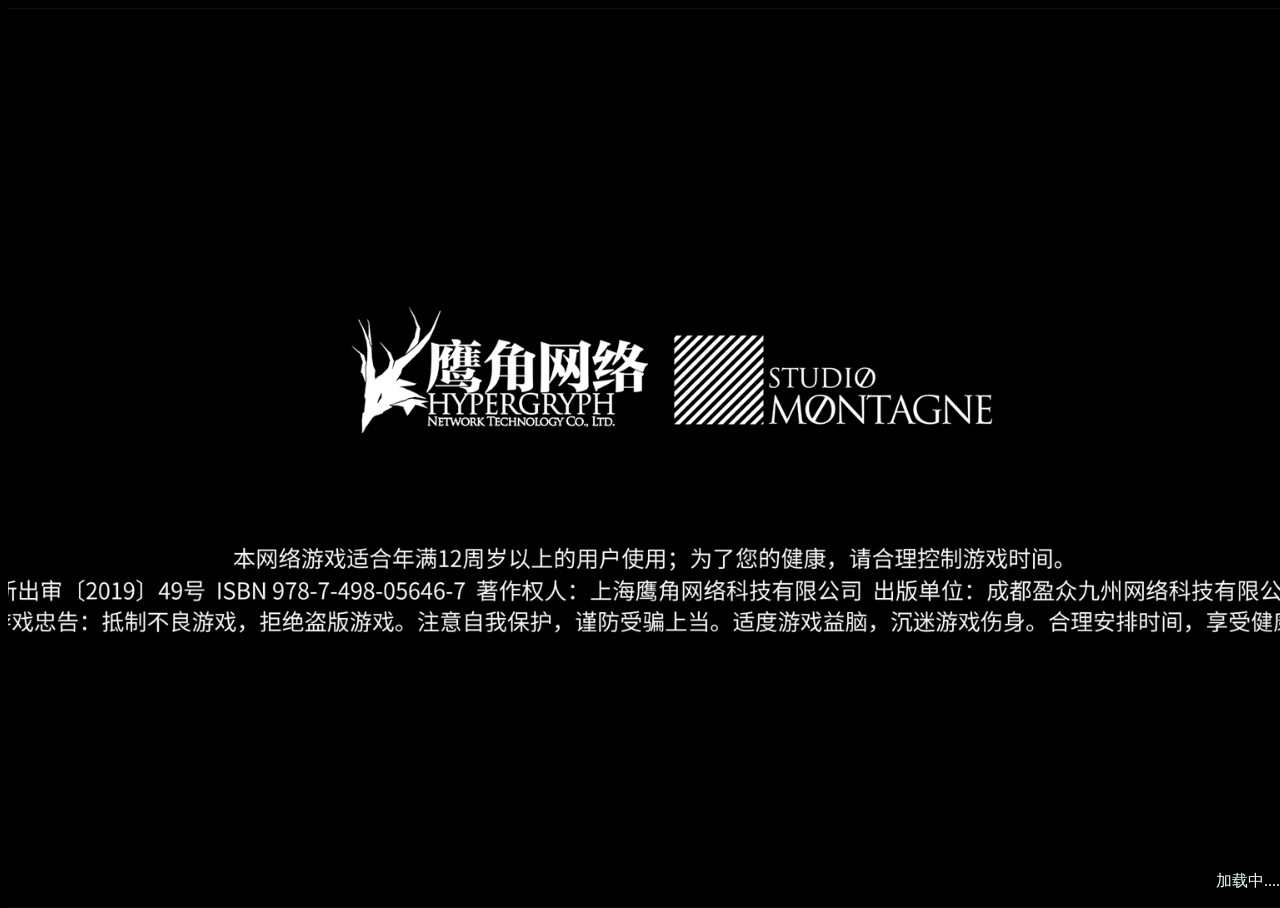
==== docs/index.html @ ab234a5b "测试..." ====
<!DOCTYPE html>
<html lang="zh-cn">
  <head>
    <meta charset="utf-8" />
    <meta http-equiv="content-type" content="text/html;charset=utf-8" />
    <meta http-equiv="X-UA-Compatible" content="IE=edge,chrome=1" />
    <meta content="user-scalable=0" name="viewport" />
    <meta name="theme-color" content="#515A5A" />
    <title>Rhodes Island - Arknights</title>
    <link rel="shortcut icon" href="favicon.ico" />
    <style>
      body {
        background-color: black;
      }
      .background {
        background: url("assets/image/title.png") center center no-repeat;
        background-size: 100% 100%;
        position: fixed;
        top: 0;
        left: 0;
        width: 100%;
        height: 100%;
        min-width: 900px;
        z-index: -10;
        zoom: 1;
        background-repeat: no-repeat;
        background-size: cover;
        -webkit-background-size: cover;
        -o-background-size: cover;
        background-position: center 0;
      }
      #loading {
        position: fixed;
        right: 0;
        bottom: 0;
        color: azure;
      }
      html {
        overflow: -moz-hidden-unscrollable;
        height: 100%;
      }
      body::-webkit-scrollbar {
        display: none;
      }
      body {
        -ms-overflow-style: none;
        height: 100%;
        width: calc(100vw + 18px);
        overflow: auto;
      }
      #content {
        width: 100vw;
      }
    </style>
  </head>

  <body>
    <div id="content">
      <div class="background"></div>
      <p id="loading">加载中......</p>
      <audio id="bgm"></audio>
    </div>

    <script src="https://cdn.jsdelivr.net/npm/jquery@3.2/dist/jquery.min.js"></script>
    <script src="assets/js/main.js"></script>
    <script type="text/javascript"></script>
  </body>
</html>
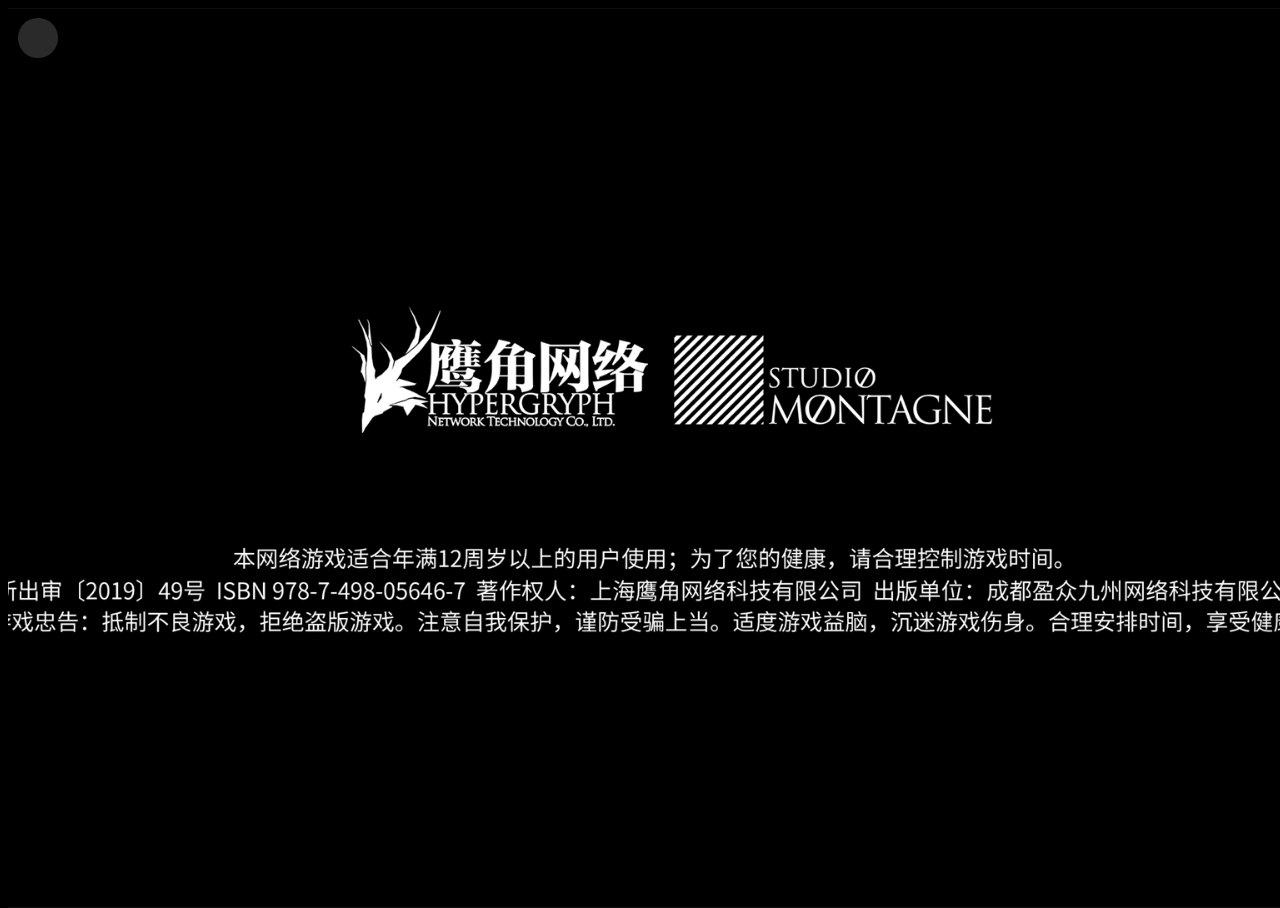
==== commit 9b8e5bb7: "增加加载图标" ====
--- a/docs/index.html
+++ b/docs/index.html
@@ -14,7 +14,7 @@
       }
       .background {
         background: url("assets/image/title.png") center center no-repeat;
-        background-size: 100% 100%;
+        background-size: 100%;
         position: fixed;
         top: 0;
         left: 0;
@@ -30,10 +30,9 @@
         background-position: center 0;
       }
       #loading {
+        left: 10px;
+        top: -90px;
         position: fixed;
-        right: 0;
-        bottom: 0;
-        color: azure;
       }
       html {
         overflow: -moz-hidden-unscrollable;
@@ -51,13 +50,65 @@
       #content {
         width: 100vw;
       }
+      .spinner {
+        width: 40px;
+        height: 40px;
+
+        position: relative;
+        margin: 100px auto;
+      }
+
+      .double-bounce1,
+      .double-bounce2 {
+        width: 100%;
+        height: 100%;
+        border-radius: 50%;
+        background-color: #333;
+        opacity: 0.6;
+        position: absolute;
+        top: 0;
+        left: 0;
+
+        -webkit-animation: sk-bounce 2s infinite ease-in-out;
+        animation: sk-bounce 2s infinite ease-in-out;
+      }
+
+      .double-bounce2 {
+        -webkit-animation-delay: -1s;
+        animation-delay: -1s;
+      }
+
+      @-webkit-keyframes sk-bounce {
+        0%,
+        100% {
+          -webkit-transform: scale(0);
+        }
+        50% {
+          -webkit-transform: scale(1);
+        }
+      }
+
+      @keyframes sk-bounce {
+        0%,
+        100% {
+          transform: scale(0);
+          -webkit-transform: scale(0);
+        }
+        50% {
+          transform: scale(1);
+          -webkit-transform: scale(1);
+        }
+      }
     </style>
   </head>
 
   <body>
     <div id="content">
       <div class="background"></div>
-      <p id="loading">加载中......</p>
+      <div class="spinner" id="loading">
+        <div class="double-bounce1"></div>
+        <div class="double-bounce2"></div>
+      </div>
       <audio id="bgm"></audio>
     </div>
 
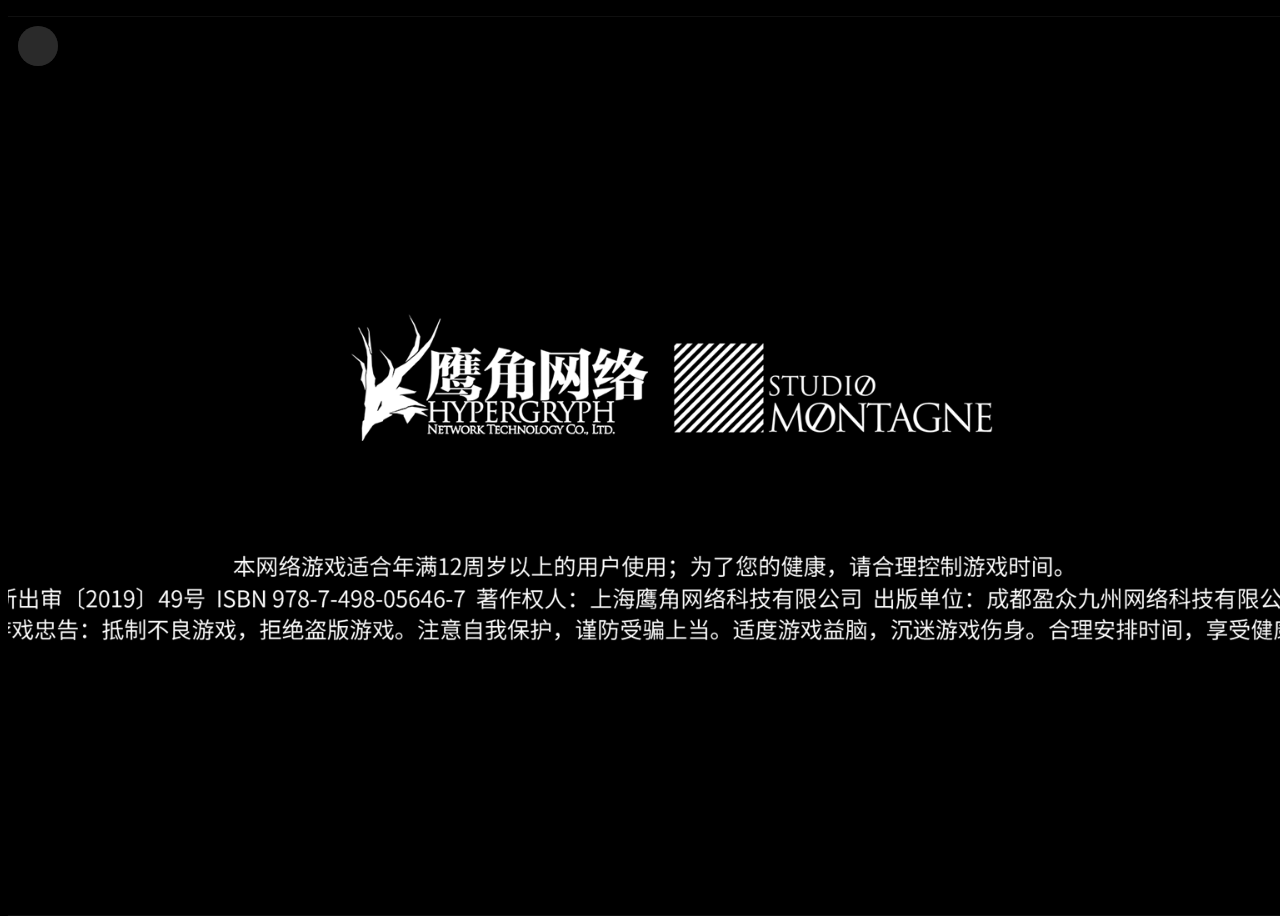
==== commit d17efb7e: "修复音频无法播放的BUG，添加资源文件" ====
--- a/docs/index.html
+++ b/docs/index.html
@@ -2,104 +2,21 @@
 <html lang="zh-cn">
   <head>
     <meta charset="utf-8" />
+    <title>Rhodes Island - Arknights</title>
     <meta http-equiv="content-type" content="text/html;charset=utf-8" />
     <meta http-equiv="X-UA-Compatible" content="IE=edge,chrome=1" />
+    <meta
+      name="description"
+      content="罗德岛制药公司作为感染者问题专家，聘用感染者，深入危险地区，通过种种手段，已经成功解决了数起感染者引发的事件。而今，他们将面对史无前例的感染者暴乱。在各个势力间游走，发掘不为人知的内幕，抵挡感染者的疯狂进攻，你的决策将决定罗德岛的方向。"
+    />
+    <meta
+      name="keywords"
+      content="骡的岛, 罗德岛, 明日方舟, 二次元, 阿米娅到底是兔子还是驴, "
+    />
     <meta content="user-scalable=0" name="viewport" />
     <meta name="theme-color" content="#515A5A" />
-    <title>Rhodes Island - Arknights</title>
     <link rel="shortcut icon" href="favicon.ico" />
-    <style>
-      body {
-        background-color: black;
-      }
-      .background {
-        background: url("assets/image/title.png") center center no-repeat;
-        background-size: 100%;
-        position: fixed;
-        top: 0;
-        left: 0;
-        width: 100%;
-        height: 100%;
-        min-width: 900px;
-        z-index: -10;
-        zoom: 1;
-        background-repeat: no-repeat;
-        background-size: cover;
-        -webkit-background-size: cover;
-        -o-background-size: cover;
-        background-position: center 0;
-      }
-      #loading {
-        left: 10px;
-        top: -90px;
-        position: fixed;
-      }
-      html {
-        overflow: -moz-hidden-unscrollable;
-        height: 100%;
-      }
-      body::-webkit-scrollbar {
-        display: none;
-      }
-      body {
-        -ms-overflow-style: none;
-        height: 100%;
-        width: calc(100vw + 18px);
-        overflow: auto;
-      }
-      #content {
-        width: 100vw;
-      }
-      .spinner {
-        width: 40px;
-        height: 40px;
-
-        position: relative;
-        margin: 100px auto;
-      }
-
-      .double-bounce1,
-      .double-bounce2 {
-        width: 100%;
-        height: 100%;
-        border-radius: 50%;
-        background-color: #333;
-        opacity: 0.6;
-        position: absolute;
-        top: 0;
-        left: 0;
-
-        -webkit-animation: sk-bounce 2s infinite ease-in-out;
-        animation: sk-bounce 2s infinite ease-in-out;
-      }
-
-      .double-bounce2 {
-        -webkit-animation-delay: -1s;
-        animation-delay: -1s;
-      }
-
-      @-webkit-keyframes sk-bounce {
-        0%,
-        100% {
-          -webkit-transform: scale(0);
-        }
-        50% {
-          -webkit-transform: scale(1);
-        }
-      }
-
-      @keyframes sk-bounce {
-        0%,
-        100% {
-          transform: scale(0);
-          -webkit-transform: scale(0);
-        }
-        50% {
-          transform: scale(1);
-          -webkit-transform: scale(1);
-        }
-      }
-    </style>
+    <link rel="stylesheet" href="assets/css/main.css" />
   </head>
 
   <body>
@@ -109,11 +26,37 @@
         <div class="double-bounce1"></div>
         <div class="double-bounce2"></div>
       </div>
-      <audio id="bgm"></audio>
+      <!-- <div class="progress">
+        <div class="progress-bar-mask"></div>
+        <div class="progress-bar"></div> 
+        <div class="progress-num"></div>
+      </div> -->
+      <div class="world_tip">
+        <p id="word"></p>
+        <p id="detail"></p>
+      </div>
+
+      <div class="audio">
+        <iframe
+          src="assets/audio/silence.mp3"
+          allow="autoplay"
+          id="audio"
+        ></iframe>
+        <audio
+          id="bgm-intro"
+          src="assets/audio/title_intro.mp3"
+          autoplay
+        ></audio>
+        <audio
+          id="bgm-loop"
+          src="assets/audio/title_loop.mp3"
+          preload="auto"
+          loop
+        ></audio>
+      </div>
     </div>
 
     <script src="https://cdn.jsdelivr.net/npm/jquery@3.2/dist/jquery.min.js"></script>
     <script src="assets/js/main.js"></script>
-    <script type="text/javascript"></script>
   </body>
 </html>
--- a/docs/assets/css/main.css
+++ b/docs/assets/css/main.css
@@ -0,0 +1,102 @@
+body {
+  background-color: black;
+}
+.background {
+  background: url("../../assets/image/title.png") center center no-repeat;
+  background-size: 100%;
+  position: fixed;
+  top: 0;
+  left: 0;
+  width: 100%;
+  height: 100%;
+  min-width: 900px;
+  z-index: -10;
+  zoom: 1;
+  background-repeat: no-repeat;
+  background-size: cover;
+  -webkit-background-size: cover;
+  -o-background-size: cover;
+  background-position: center 0;
+}
+#loading {
+  left: 10px;
+  top: -90px;
+  position: fixed;
+}
+html {
+  overflow: -moz-hidden-unscrollable;
+  height: 100%;
+}
+body::-webkit-scrollbar {
+  display: none;
+}
+body {
+  -ms-overflow-style: none;
+  height: 100%;
+  width: calc(100vw + 18px);
+  overflow: auto;
+}
+#content {
+  width: 100vw;
+}
+.spinner {
+  width: 40px;
+  height: 40px;
+
+  position: relative;
+  margin: 100px auto;
+}
+
+.double-bounce1,
+.double-bounce2 {
+  width: 100%;
+  height: 100%;
+  border-radius: 50%;
+  background-color: #333;
+  opacity: 0.6;
+  position: absolute;
+  top: 0;
+  left: 0;
+
+  -webkit-animation: sk-bounce 2s infinite ease-in-out;
+  animation: sk-bounce 2s infinite ease-in-out;
+}
+
+.double-bounce2 {
+  -webkit-animation-delay: -1s;
+  animation-delay: -1s;
+}
+
+@-webkit-keyframes sk-bounce {
+  0%,
+  100% {
+    -webkit-transform: scale(0);
+  }
+  50% {
+    -webkit-transform: scale(1);
+  }
+}
+
+@keyframes sk-bounce {
+  0%,
+  100% {
+    transform: scale(0);
+    -webkit-transform: scale(0);
+  }
+  50% {
+    transform: scale(1);
+    -webkit-transform: scale(1);
+  }
+}
+
+.audio {
+  display: none;
+}
+
+/* .progress-bar {
+  position: fixed;
+  background-color: #eeee00;
+  top: 50%;
+  width: 100%;
+  height: 5px;
+} */
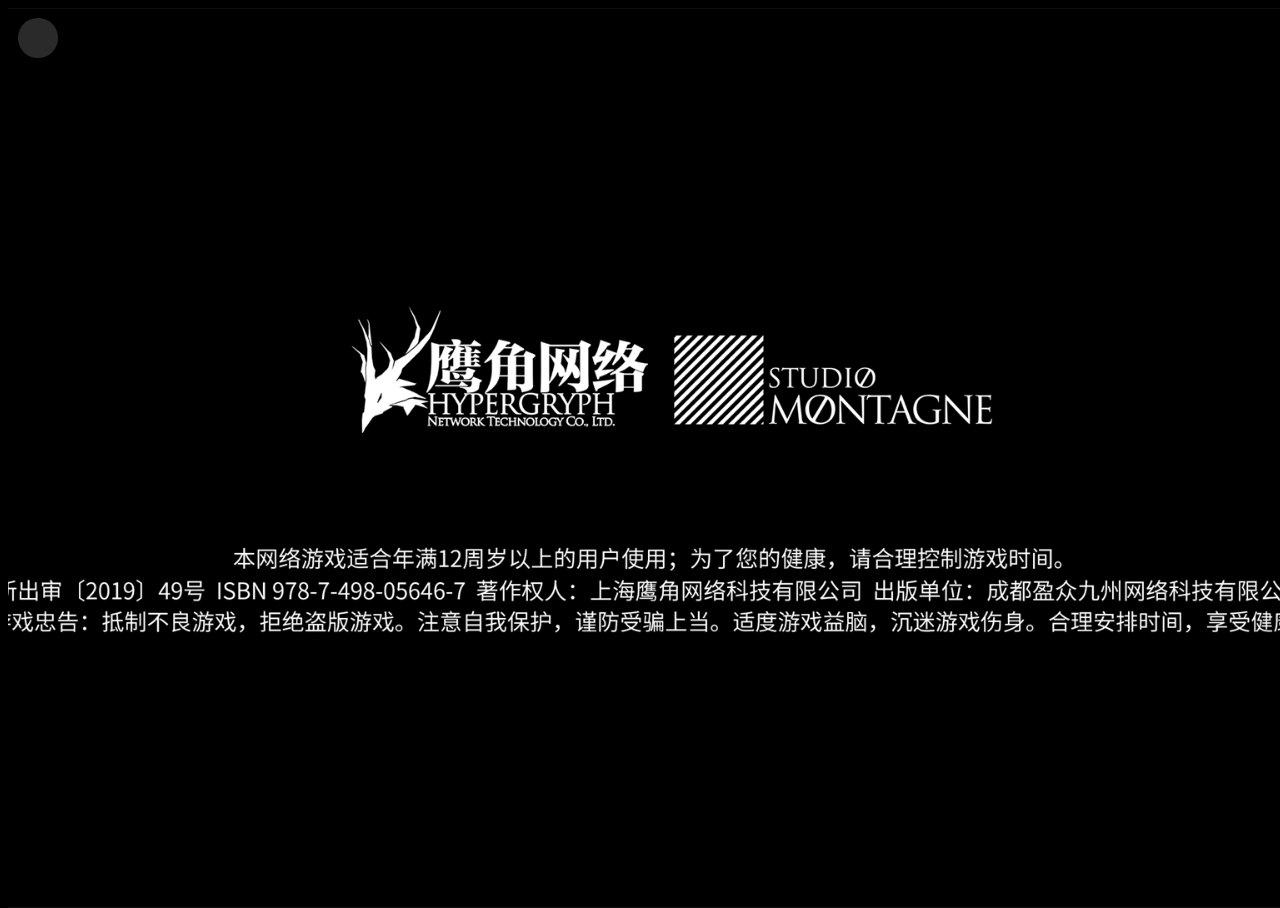
==== commit f257462d: "弄着玩玩.." ====
--- a/docs/index.html
+++ b/docs/index.html
@@ -26,14 +26,17 @@
         <div class="double-bounce1"></div>
         <div class="double-bounce2"></div>
       </div>
+
       <!-- <div class="progress">
         <div class="progress-bar-mask"></div>
         <div class="progress-bar"></div> 
         <div class="progress-num"></div>
       </div> -->
       <div class="world_tip">
-        <p id="word"></p>
-        <p id="detail"></p>
+        <p id="word">矿石病</p>
+        <p id="detail">
+          目前发现长期接触源右及其工业衍生品，会使人更容易得二种被称、“矿石病”的不治之症。患上矿石病的人被称为“感染者”。矿石病会以一种危险的形式增强人的法术使用能力，但是却会在患者使用法术的过程中不断扩大感石疒石病染范围最终夺走感染者的生命并以其作为新的感染源。有关该病症经有多方面的长期研究，然而并没有太多有效成果。
+        </p>
       </div>
 
       <div class="audio">
--- a/docs/assets/css/main.css
+++ b/docs/assets/css/main.css
@@ -100,3 +100,18 @@
   width: 100%;
   height: 5px;
 } */
+
+.world_tip {
+  display: none;
+  color: #ececec;
+  position: fixed;
+  bottom: 12.5%;
+  left: 15%;
+  right: 15%;
+}
+
+#word {
+  font-size: 2em;
+  font-family: sans-serif;
+}
+
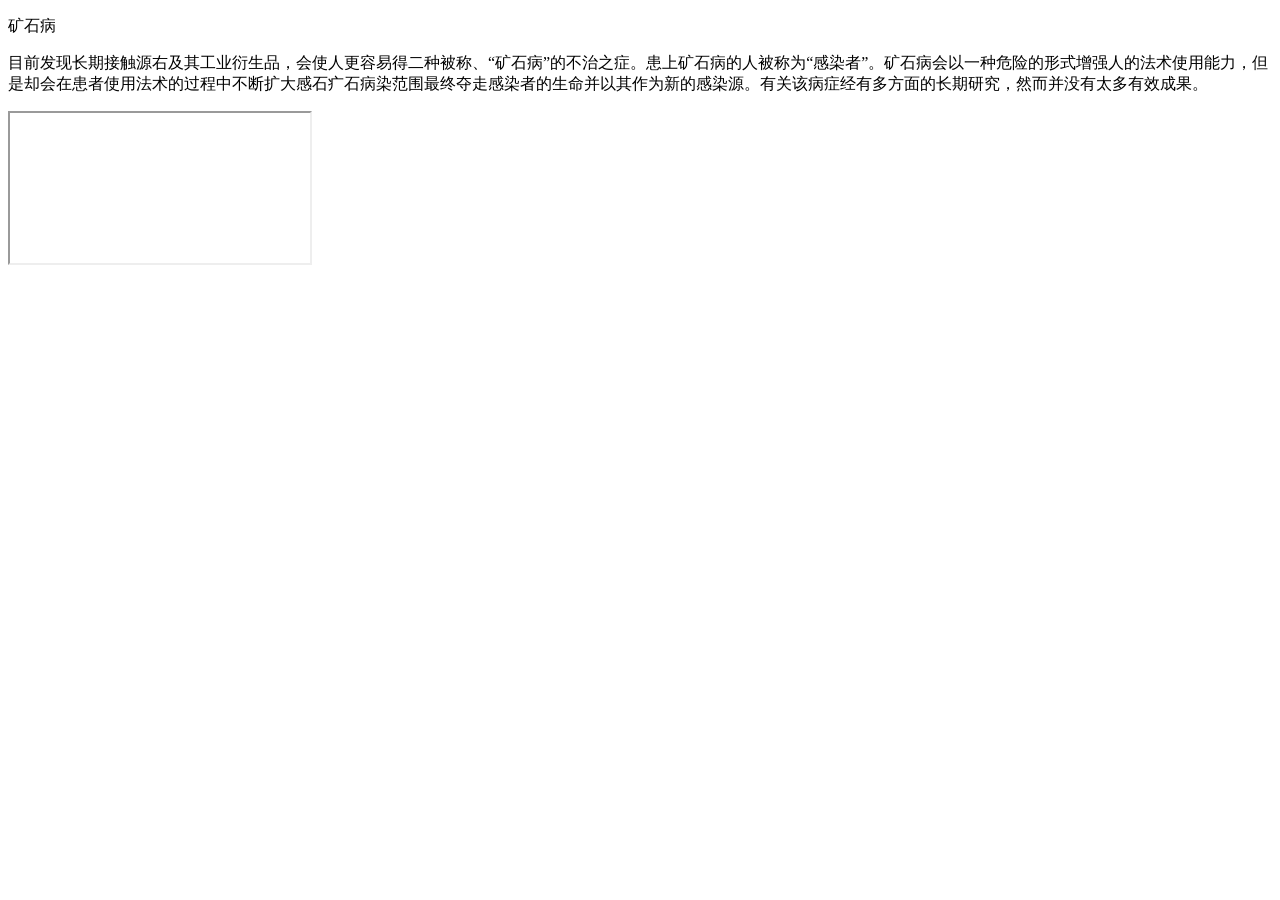
==== commit 7c691db4: "更新国内CDN" ====
--- a/docs/index.html
+++ b/docs/index.html
@@ -15,8 +15,8 @@
     />
     <meta content="user-scalable=0" name="viewport" />
     <meta name="theme-color" content="#515A5A" />
-    <link rel="shortcut icon" href="favicon.ico" />
-    <link rel="stylesheet" href="assets/css/main.css" />
+    <link rel="shortcut icon" href="https://file-cdn.qmcmc.cn/assets/open/rhodes-island.co/assets/favicon.ico" />
+    <link rel="stylesheet" href="https://file-cdn.qmcmc.cn/assets/open/rhodes-island.co/assets/css/main.css" />
   </head>
 
   <body>
@@ -32,6 +32,8 @@
         <div class="progress-bar"></div> 
         <div class="progress-num"></div>
       </div> -->
+      <!-- <div id="square" style="position: fixed;left: 50%;top: 85%;"></div> -->
+
       <div class="world_tip">
         <p id="word">矿石病</p>
         <p id="detail">
@@ -41,25 +43,25 @@
 
       <div class="audio">
         <iframe
-          src="assets/audio/silence.mp3"
+          src="https://file-cdn.qmcmc.cn/assets/open/rhodes-island.co/assets/audio/silence.mp3"
           allow="autoplay"
           id="audio"
         ></iframe>
         <audio
           id="bgm-intro"
-          src="assets/audio/title_intro.mp3"
+          src="https://file-cdn.qmcmc.cn/assets/open/rhodes-island.co/assets/audio/title_intro.mp3"
           autoplay
         ></audio>
         <audio
           id="bgm-loop"
-          src="assets/audio/title_loop.mp3"
+          src="https://file-cdn.qmcmc.cn/assets/open/rhodes-island.co/assets/audio/title_loop.mp3"
           preload="auto"
           loop
         ></audio>
       </div>
     </div>
 
-    <script src="https://cdn.jsdelivr.net/npm/jquery@3.2/dist/jquery.min.js"></script>
-    <script src="assets/js/main.js"></script>
+    <script src="https://file-cdn.qmcmc.cn/assets/js/jquery.min.js"></script>
+    <script src="https://file-cdn.qmcmc.cn/assets/open/rhodes-island.co/assets/js/main.js"></script>
   </body>
 </html>
